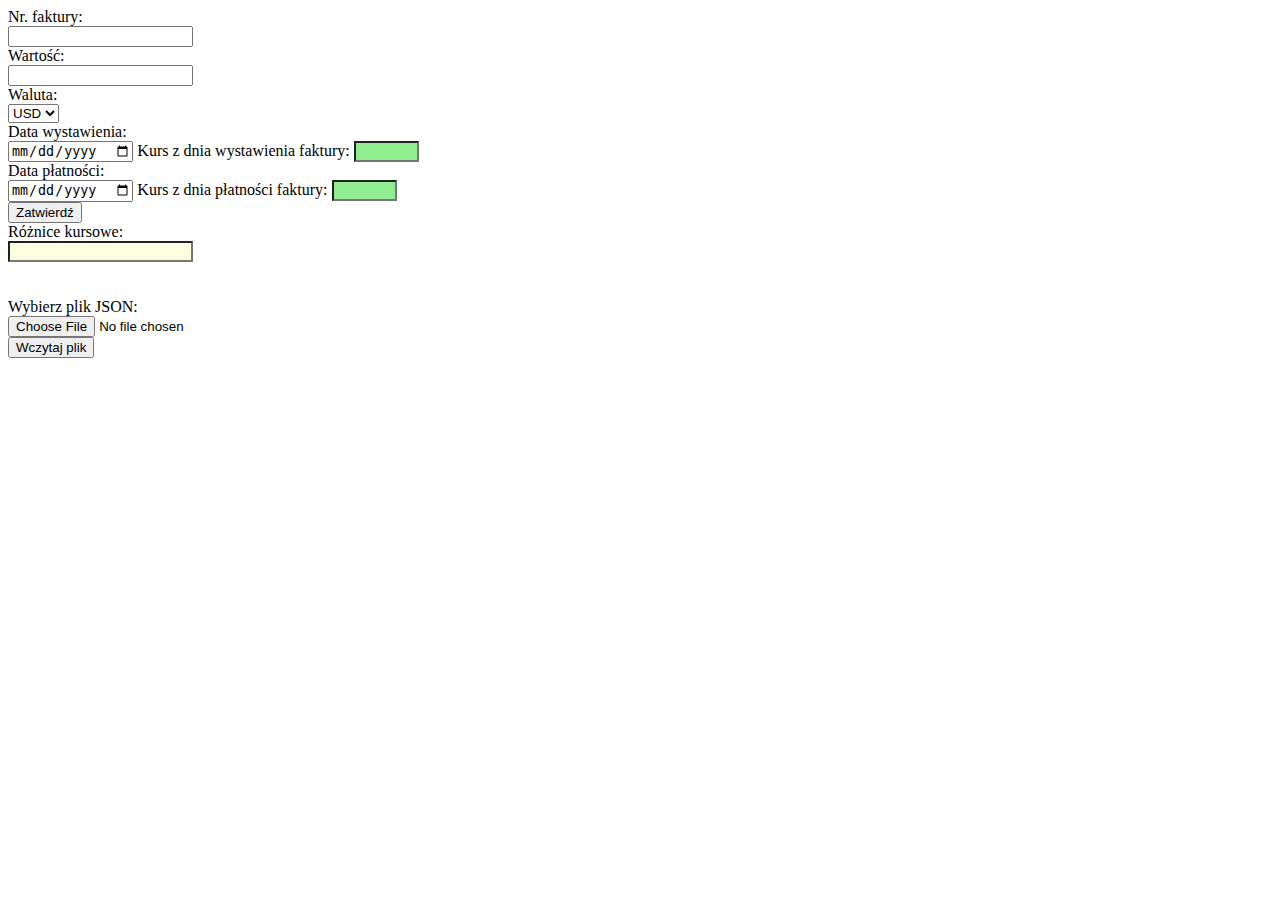
==== index.html @ 21dcd1cb "Zrobiłem szablon html zawierający formularz. Przedstawia on proponowany wygląd programu." ====
<!DOCTYPE html>
<html>
<head>
    <title>Strona główna</title>
</head>
<body>
    <form action="/submit" method="post">
        <label for="invoiceNumber">Nr. faktury:</label><br>
            <input type="text" id="invoiceNumber" name="invoiceNumber" pattern="\d*"><br>

        <label for="value">Wartość:</label><br>
            <input type="text" id="value" name="value" pattern="\d*"><br>

        <label for="currency">Waluta:</label><br>
            <select id="currency" name="currency">
                <option value="USD">USD</option>
                <option value="GBP">GBP</option>
                <option value="EUR">EUR</option>
            </select><br>

            <label for="issueDate">Data wystawienia:</label><br>
                <input type="date" id="issueDate" name="issueDate" pattern="\d{4}-\d{2}-\d{2}">
                    <label for="issueDateRate">Kurs z dnia wystawienia faktury:</label>
                        <input type="text" id="issueDateRate" name="issueDateRate" readonly style="background-color: lightgreen;" size="5">
                <br>

            <label for="paymentDate">Data płatności:</label><br>
                <input type="date" id="paymentDate" name="paymentDate" pattern="\d{4}-\d{2}-\d{2}">
                    <label for="paymentDateRate">Kurs z dnia płatności faktury:</label>
                        <input type="text" id="paymentDateRate" name="paymentDateRate" readonly style="background-color: lightgreen;" size="5"><br>

            <input type="submit" value="Zatwierdź"><br>
            <label for="exchangeRateDifference">Różnice kursowe:</label><br>
                <input type="text" id="exchangeRateDifference" name="exchangeRateDifference" readonly style="background-color: lightyellow;"><br>
            <br><br>
            <label for="jsonFile">Wybierz plik JSON:</label><br>
                <input type="file" id="jsonFile" name="jsonFile" accept=".json"><br>
                <input type="button" value="Wczytaj plik" id="loadFileButton">
    
        </form>
</body>
</html>
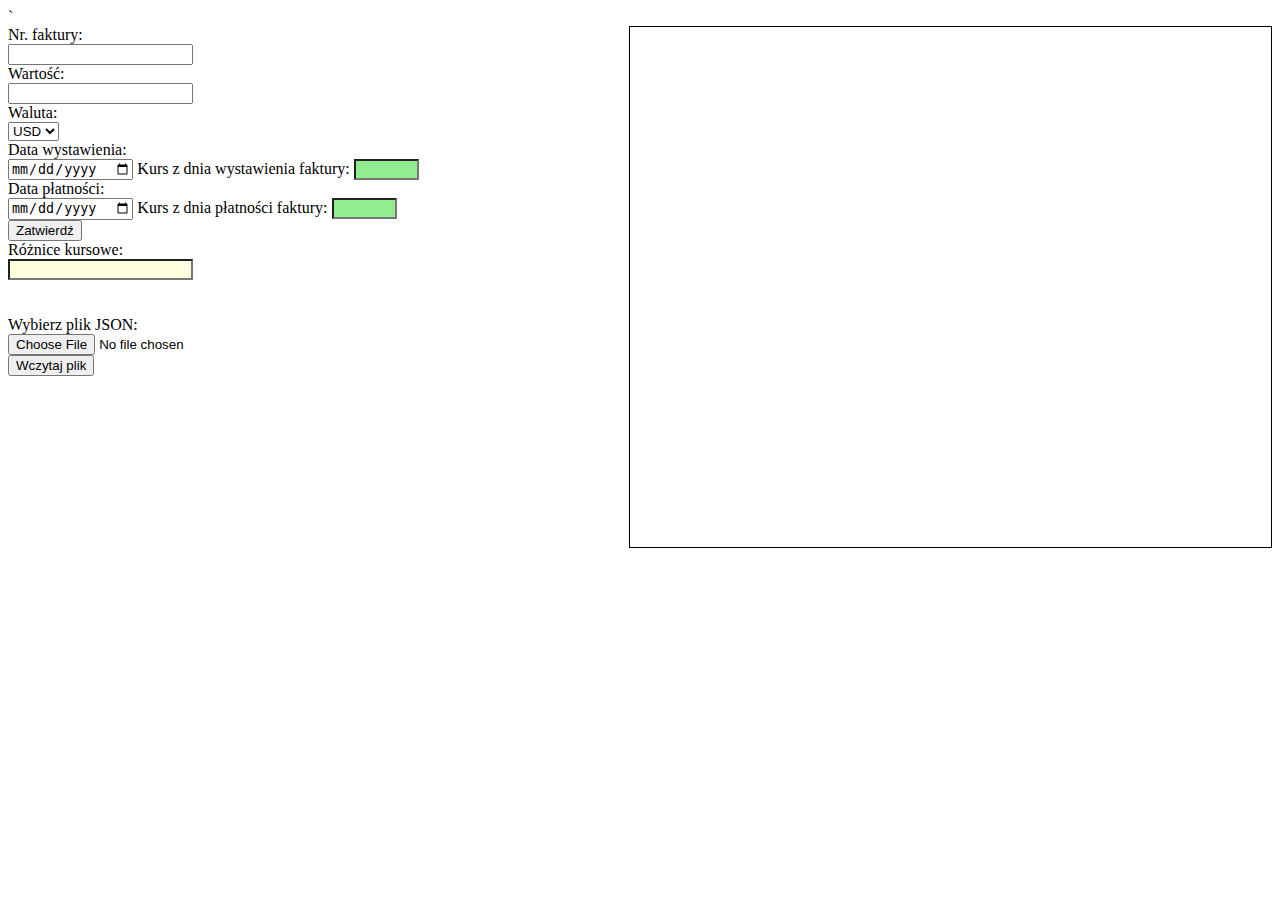
==== commit 8980f6c4: "Dodałem podstawową funkcjonalność." ====
--- a/index.html
+++ b/index.html
@@ -1,10 +1,29 @@
-<!DOCTYPE html>
+`<!DOCTYPE html>
 <html>
 <head>
     <title>Strona główna</title>
+    <style>
+        .container {
+            display: flex;
+        }
+
+        .form-container, .output-container {
+            width: 50%;
+        }
+
+        .output-container {
+            border: 1px solid #000;
+            height: 500px;
+            overflow: auto;
+            padding: 10px;
+        }
+    </style>
 </head>
 <body>
-    <form action="/submit" method="post">
+    <div class="container">
+        <div class="form-container">
+            <form action="/submit" method="post">
+                    <form action="/submit" method="post">
         <label for="invoiceNumber">Nr. faktury:</label><br>
             <input type="text" id="invoiceNumber" name="invoiceNumber" pattern="\d*"><br>
 
@@ -38,5 +57,12 @@
                 <input type="button" value="Wczytaj plik" id="loadFileButton">
     
         </form>
+            </form>
+        </div>
+
+        <div class="output-container" id="output">
+            <!-- Tutaj będzie wyświetlany output programu -->
+        </div>
+    </div>
 </body>
-</html>+</html>
